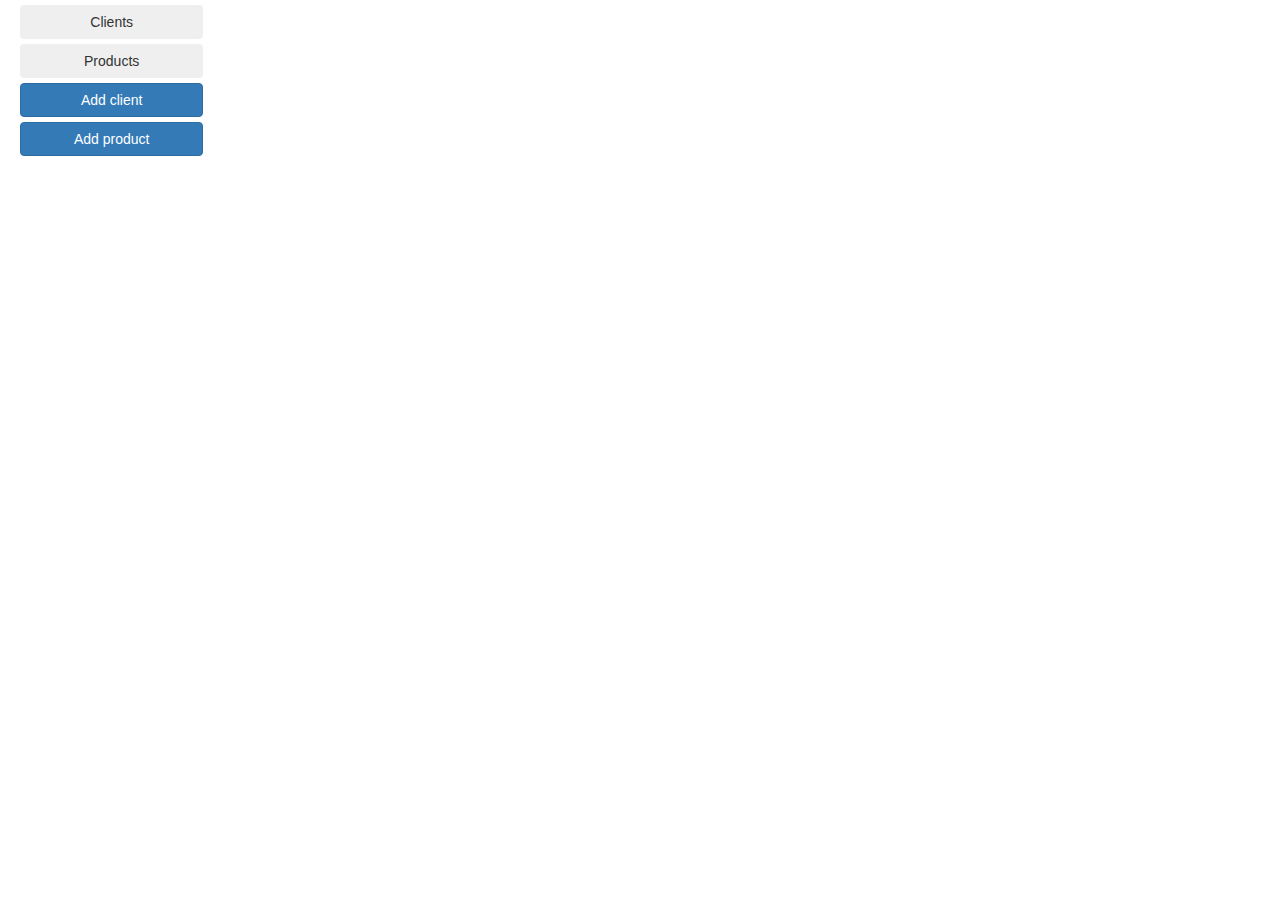
==== index.html @ 6ebbddd2 "Moved form to add new product/client to modal popup" ====
<!DOCTYPE html>
<html lang='en'>
<head>
    <link rel="stylesheet" href="style.css">
    <link rel="stylesheet" href="bootstrap3.3.7.css">
    <script src="https://ajax.googleapis.com/ajax/libs/jquery/3.2.1/jquery.min.js"></script>
    <link rel="stylesheet" href="https://maxcdn.bootstrapcdn.com/bootstrap/3.3.7/css/bootstrap.min.css">
    <script src="https://maxcdn.bootstrapcdn.com/bootstrap/3.3.7/js/bootstrap.min.js"></script>
    <meta charset='UTF-8'>
    <title>Shop</title>
</head>
<body>

<div class="buttons col-sm-2">
    <button id="show-clients" class="btn">Clients</button>
    <button id="show-products" class="btn">Products</button>
    <button type="button" class="btn btn-primary" data-toggle="modal" data-target="#add-client-modal">Add client
    </button>
    <button type="button" class="btn btn-primary" data-toggle="modal" data-target="#add-product-modal">Add product
    </button>
</div>

<div id="add-client-modal" class="modal fade" role="dialog">
    <div class="modal-dialog">
        <div class="modal-content">
            <div class="modal-header">
                <button type="button" class="close" data-dismiss="modal">&times;</button>
                <h4 class="modal-title">Add client</h4>
            </div>
            <div class="modal-body">
                <label> Name
                    <input id="client-name" class="form-control" type="text">
                </label>
                <label> Age
                    <input id="client-age" class="form-control" type="number">
                </label>
                <label> Purchase price
                    <input id="client-purchase-price" class="form-control" type="number">
                </label>
            </div>
            <div class="modal-footer">
                <button type="button" class="btn btn-default" data-dismiss="modal">Close</button>
                <button id="add-client" class="btn btn-primary">Add</button>
            </div>
        </div>
    </div>
</div>

<div id="add-product-modal" class="modal fade" role="dialog">
    <div class="modal-dialog">
        <div class="modal-content">
            <div class="modal-header">
                <button type="button" class="close" data-dismiss="modal">&times;</button>
                <h4 class="modal-title">Add product</h4>
            </div>
            <div class="modal-body">
                <label> Name
                    <input class="form-control" type="text" id="product-name">
                </label>
                <label> Type
                    <select id="product-type" name="product-type" class="form-control">

                    </select>
                </label>
                <label> Price
                    <input class="form-control" type="number" id="product-price">
                </label>
            </div>
            <div class="modal-footer">
                <button type="button" class="btn btn-default" data-dismiss="modal">Close</button>
                <button id="add-product" class="btn btn-primary">Add</button>
            </div>
        </div>
    </div>
</div>

<div id="display-table" class="col-md-6">

</div>

<script>
    $(document).ready(function () {
        loadTypesOfProducts();
    });
    function loadTypesOfProducts() {
        $.get('product_types.php', {action: 'get'}).then(function (response) {
            var types = JSON.parse(response).types;

            var product_type = $('#product-type');

            product_type.empty();
            for (var index in types) {
                product_type
                    .append($('<option>', {
                        value: types[index].name,
                        text: types[index].name
                    }));
            }
        })
    }

    $('#add-new-type').click(function () {
        var output = prompt("New type");
        if (output !== null || output !== '' && output.test('/^[a-ząęóśłńćżź]{3,25}$/i')) {
            $.post('product_types.php', {
                action: 'add',
                type: output
            }).then(function (response) {
                loadTypesOfProducts();
                alert(response);
            })
        }
        else {
            alert('error');
        }
    });

    $("#add-client").click(function () {
        var name = $("#client-name").val();
        var age = $("#client-age").val();
        var purchase_price = $("#client-purchase-price").val();
        $.post('client.php', {
            action: 'client',
            name: name,
            age: age,
            purchase_price: purchase_price
        }).then(function () {
            $('#add-client-modal').modal('hide');
            showClients();
        })
    });

    $("#add-product").click(function () {
        var name = $("#product-name").val();
        var type = $("#product-type").val();
        var price = $("#product-price").val();
        $.post('product.php', {
            action: 'product',
            name: name,
            type: type,
            price: price
        }).then(function (response) {
            alert(response);
        })
    });

    $("#show-clients").click(function () {
        showClients();
    });

    function showClients() {
        $.get('client.php', {action: 'clients'}).then(function (response) {

            $("#display-table")
                .empty()
                .append($('<table>')
                    .attr('id', 'clients-table')
                    .addClass('table')
                    .addClass('table-hover')
                    .append($('<tbody>').append(($('<tr>')
                                .append($('<td>').text('ID'))
                                .append($('<td>').text('Name'))
                                .append($('<td>').text('Age'))
                                .append($('<td>').text('Purchase price'))
                        ))
                    )
                );

            var clients = JSON.parse(response).clients;

            for (var index in clients) {
                $("#clients-table").append(
                    $('<tr>')
                        .append($('<td>').text(clients[index].id))
                        .append($('<td>').text(clients[index].name))
                        .append($('<td>').text(clients[index].age))
                        .append($('<td>').text(clients[index].purchase_price))
                );
            }
            console.log(response);
        });
    }

    $("#show-products").click(function () {
        $.get('product.php', {action: 'products'}).then(function (response) {

            $("#display-table")
                .empty()
                .append($('<table>')
                    .attr('id', 'products-table')
                    .addClass('table')
                    .addClass('table-hover')
                    .append($('<tbody>').append(($('<tr>')
                                .append($('<td>').text('ID'))
                                .append($('<td>').text('Name'))
                                .append($('<td>').text('Type'))
                                .append($('<td>').text('Price'))
                        ))
                    )
                );

            var products = JSON.parse(response).products;

            for (var index in products) {
                $('#products-table').append(
                    $('<tr>')
                        .append($('<td>').text(products[index].id))
                        .append($('<td>').text(products[index].name))
                        .append($('<td>').text(products[index].type))
                        .append($('<td>').text(products[index].price))
                );
            }
            console.log(response);
        });
    });
</script>
</body>
</html>
---- style.css ----
label {
    display: block !important;
}

#products {
    display: none;
}

.btn {
    margin: 5px;
}
.buttons .btn{
    width: 100%;
    text-align: center;
}
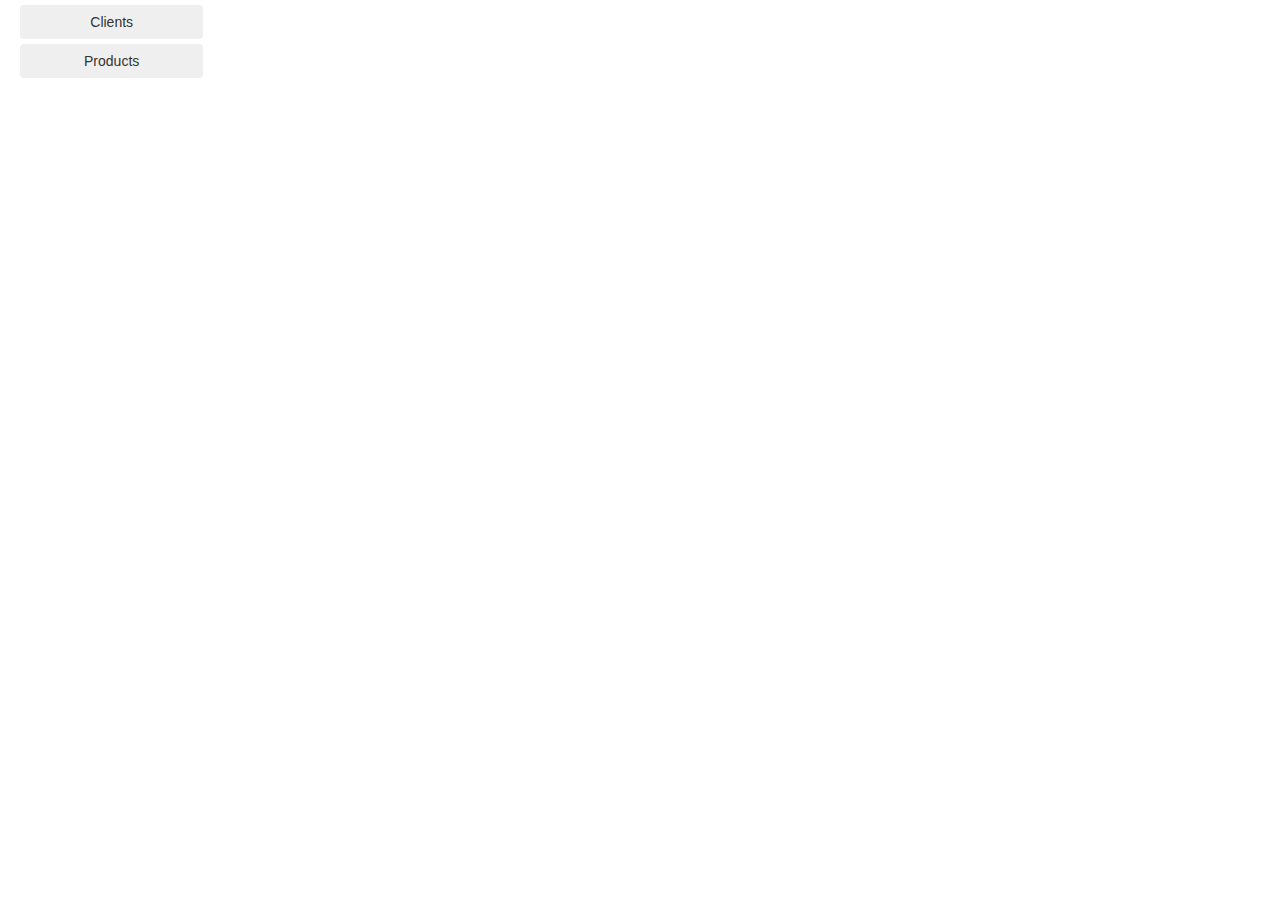
==== commit 9dfcf9cd: "Implemented addNewType() and showTypes()" ====
--- a/index.html
+++ b/index.html
@@ -14,10 +14,6 @@
 <div class="buttons col-sm-2">
     <button id="show-clients" class="btn">Clients</button>
     <button id="show-products" class="btn">Products</button>
-    <button type="button" class="btn btn-primary" data-toggle="modal" data-target="#add-client-modal">Add client
-    </button>
-    <button type="button" class="btn btn-primary" data-toggle="modal" data-target="#add-product-modal">Add product
-    </button>
 </div>
 
 <div id="add-client-modal" class="modal fade" role="dialog">
@@ -74,14 +70,32 @@
     </div>
 </div>
 
-<div id="display-table" class="col-md-6">
+<div id="change-types" class="modal fade" role="dialog">
+    <div class="modal-dialog">
+        <div class="modal-content">
+            <div class="modal-header">
+                <button type="button" class="close" data-dismiss="modal">&times;</button>
+                <h4 class="modal-title">Change types</h4>
+            </div>
+            <div id="div-show-types" class="modal-body">
+                <label> Name
+                    <input id="type-name" class="form-control" type="text">
+                </label>
+            </div>
+            <div class="modal-footer">
+                <button type="button" class="btn btn-default" data-dismiss="modal">Close</button>
+                <button id="show-types" class="btn">Show types</button>
+                <button id="add-type" class="btn btn-primary">Add</button>
+            </div>
+        </div>
+    </div>
+</div>
+
+<div id="display-records-div" class="col-md-6">
 
 </div>
 
 <script>
-    $(document).ready(function () {
-        loadTypesOfProducts();
-    });
     function loadTypesOfProducts() {
         $.get('product_types.php', {action: 'get'}).then(function (response) {
             var types = JSON.parse(response).types;
@@ -99,19 +113,21 @@
         })
     }
 
-    $('#add-new-type').click(function () {
-        var output = prompt("New type");
-        if (output !== null || output !== '' && output.test('/^[a-ząęóśłńćżź]{3,25}$/i')) {
+    $('#add-type').click(function () {
+        var type = $("#type-name").val();
+        var typePattern = /^[a-ząęóśłńćżź]{3,25}$/i;
+        if (typePattern.test(type)) {
             $.post('product_types.php', {
                 action: 'add',
-                type: output
+                type: type
             }).then(function (response) {
                 loadTypesOfProducts();
-                alert(response);
+                alert('Added new type');
+                showTypes();
             })
         }
         else {
-            alert('error');
+            alert("Wrong name of type");
         }
     });
 
@@ -148,16 +164,70 @@
         showClients();
     });
 
+    function showTypes() {
+        $.get('product_types.php', {
+            action: 'get'
+        }).then(function (response) {
+            var types = JSON.parse(response).types;
+
+            var product_types = $('#div-show-types');
+
+            product_types.empty();
+            for (var index in types) {
+                product_types
+                    .append($('<li>', {
+                        value: types[index].name,
+                        text: types[index].name
+                    }));
+            }
+            $('#show-types').text('Add new type');
+            $('#add-type').attr('disabled', 'disabled');
+        })
+    }
+    $('#show-types').on('click', function () {
+        var valueOfButton = $('#show-types');
+        if (valueOfButton.text() === 'Show types') {
+            showTypes();
+        }
+        if (valueOfButton.text() === 'Add new type') {
+            addNewType();
+        }
+    });
+
+    function addNewType() {
+        var product_types = $('#div-show-types');
+        product_types.empty()
+            .append($('<label>').text('Name'))
+            .append($('<input>')
+                .attr('id', 'type-name')
+                .addClass('form-control')
+                .attr('type', 'text')
+            );
+        $('#show-types').text('Show types');
+        $('#add-type').removeAttr('disabled');
+    }
+
+    $('#add-new-type').on('click', function () {
+        addNewType();
+    });
+
     function showClients() {
         $.get('client.php', {action: 'clients'}).then(function (response) {
 
-            $("#display-table")
+            $("#display-records-div")
                 .empty()
+                .append($('<button>')
+                    .prop('type', 'button')
+                    .addClass('btn btn-primary')
+                    .attr('data-toggle', 'modal')
+                    .attr('data-target', '#add-client-modal')
+                    .text('Add client'))
                 .append($('<table>')
                     .attr('id', 'clients-table')
                     .addClass('table')
                     .addClass('table-hover')
-                    .append($('<tbody>').append(($('<tr>')
+                    .append($('<tbody>')
+                        .append(($('<tr>')
                                 .append($('<td>').text('ID'))
                                 .append($('<td>').text('Name'))
                                 .append($('<td>').text('Age'))
@@ -171,7 +241,7 @@
             for (var index in clients) {
                 $("#clients-table").append(
                     $('<tr>')
-                        .append($('<td>').text(clients[index].id))
+                        .append($('<td>').text(clients[index].clientID))
                         .append($('<td>').text(clients[index].name))
                         .append($('<td>').text(clients[index].age))
                         .append($('<td>').text(clients[index].purchase_price))
@@ -183,14 +253,29 @@
 
     $("#show-products").click(function () {
         $.get('product.php', {action: 'products'}).then(function (response) {
-
-            $("#display-table")
+            loadTypesOfProducts();
+
+            $("#display-records-div")
                 .empty()
+                .append($('<button>')
+                    .addClass('btn btn-primary')
+                    .prop('type', 'button')
+                    .attr('data-toggle', 'modal')
+                    .attr('data-target', '#add-product-modal')
+                    .text('Add product'))
+                .append($('<button>')
+                    .attr('id', 'product-type-change')
+                    .addClass('btn')
+                    .prop('type', 'button')
+                    .text('Change types of products')
+                    .attr('data-toggle', 'modal')
+                    .attr('data-target', '#change-types'))
                 .append($('<table>')
                     .attr('id', 'products-table')
                     .addClass('table')
                     .addClass('table-hover')
-                    .append($('<tbody>').append(($('<tr>')
+                    .append($('<tbody>')
+                        .append(($('<tr>')
                                 .append($('<td>').text('ID'))
                                 .append($('<td>').text('Name'))
                                 .append($('<td>').text('Type'))
@@ -204,7 +289,7 @@
             for (var index in products) {
                 $('#products-table').append(
                     $('<tr>')
-                        .append($('<td>').text(products[index].id))
+                        .append($('<td>').text(products[index].productID))
                         .append($('<td>').text(products[index].name))
                         .append($('<td>').text(products[index].type))
                         .append($('<td>').text(products[index].price))
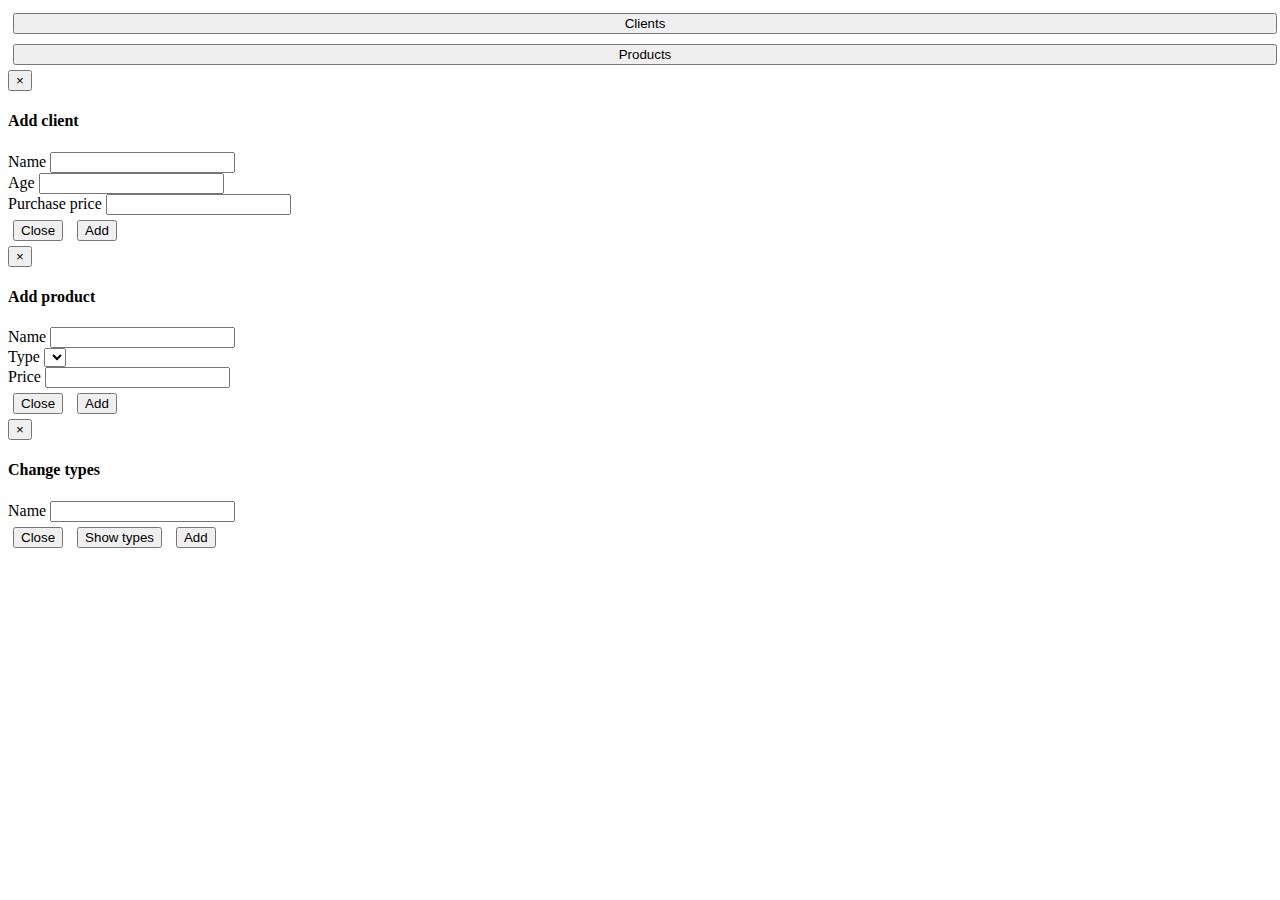
==== commit ca40375b: "Changed link to bootstrap" ====
--- a/index.html
+++ b/index.html
@@ -2,9 +2,8 @@
 <html lang='en'>
 <head>
     <link rel="stylesheet" href="style.css">
-    <link rel="stylesheet" href="bootstrap3.3.7.css">
     <script src="https://ajax.googleapis.com/ajax/libs/jquery/3.2.1/jquery.min.js"></script>
-    <link rel="stylesheet" href="https://maxcdn.bootstrapcdn.com/bootstrap/3.3.7/css/bootstrap.min.css">
+    <link rel="stylesheet" href="https://bootswatch.com/cerulean/bootstrap.min.css">
     <script src="https://maxcdn.bootstrapcdn.com/bootstrap/3.3.7/js/bootstrap.min.js"></script>
     <meta charset='UTF-8'>
     <title>Shop</title>
@@ -24,13 +23,13 @@
                 <h4 class="modal-title">Add client</h4>
             </div>
             <div class="modal-body">
-                <label> Name
-                    <input id="client-name" class="form-control" type="text">
-                </label>
-                <label> Age
+                <label id="client-name-label"> Name
+                    <input id="client-name" class="form-control">
+                </label>
+                <label id="client-age-label"> Age
                     <input id="client-age" class="form-control" type="number">
                 </label>
-                <label> Purchase price
+                <label id="client-purchase-price-label"> Purchase price
                     <input id="client-purchase-price" class="form-control" type="number">
                 </label>
             </div>
@@ -50,16 +49,16 @@
                 <h4 class="modal-title">Add product</h4>
             </div>
             <div class="modal-body">
-                <label> Name
-                    <input class="form-control" type="text" id="product-name">
-                </label>
-                <label> Type
+                <label id="products-name-label"> Name
+                    <input id="product-name" class="form-control">
+                </label>
+                <label id="products-type-label"> Type
                     <select id="product-type" name="product-type" class="form-control">
 
                     </select>
                 </label>
-                <label> Price
-                    <input class="form-control" type="number" id="product-price">
+                <label id="products-price-label"> Price
+                    <input id="product-price" class="form-control" type="number">
                 </label>
             </div>
             <div class="modal-footer">
@@ -79,12 +78,12 @@
             </div>
             <div id="div-show-types" class="modal-body">
                 <label> Name
-                    <input id="type-name" class="form-control" type="text">
+                    <input id="type-name" class="form-control">
                 </label>
             </div>
             <div class="modal-footer">
                 <button type="button" class="btn btn-default" data-dismiss="modal">Close</button>
-                <button id="show-types" class="btn">Show types</button>
+                <button id="change-types-button" class="btn">Show types</button>
                 <button id="add-type" class="btn btn-primary">Add</button>
             </div>
         </div>
@@ -97,20 +96,25 @@
 
 <script>
     function loadTypesOfProducts() {
-        $.get('product_types.php', {action: 'get'}).then(function (response) {
-            var types = JSON.parse(response).types;
-
-            var product_type = $('#product-type');
-
-            product_type.empty();
-            for (var index in types) {
-                product_type
-                    .append($('<option>', {
-                        value: types[index].name,
-                        text: types[index].name
-                    }));
-            }
-        })
+        $.get('product_types.php', {action: 'get'})
+            .then(function (response) {
+                var types = JSON.parse(response).types;
+
+                var product_type = $('#product-type');
+
+                product_type.empty();
+                for (var index in types) {
+                    product_type
+                        .append($('<option>', {
+                            value: types[index].name,
+                            text: types[index].name
+                        }));
+                }
+            })
+            .catch(function () {
+                alert("Failed loading types of products");
+            })
+
     }
 
     $('#add-type').click(function () {
@@ -120,14 +124,18 @@
             $.post('product_types.php', {
                 action: 'add',
                 type: type
-            }).then(function (response) {
-                loadTypesOfProducts();
-                alert('Added new type');
-                showTypes();
-            })
+            })
+                .then(function () {
+                    $('#div-show-types').removeClass('has-error');
+                    loadTypesOfProducts();
+                    showTypes();
+                })
+                .catch(function () {
+                    alert('Error adding new type');
+                })
         }
         else {
-            alert("Wrong name of type");
+            $('#div-show-types').addClass('has-error');
         }
     });
 
@@ -135,29 +143,143 @@
         var name = $("#client-name").val();
         var age = $("#client-age").val();
         var purchase_price = $("#client-purchase-price").val();
-        $.post('client.php', {
-            action: 'client',
-            name: name,
-            age: age,
-            purchase_price: purchase_price
-        }).then(function () {
-            $('#add-client-modal').modal('hide');
-            showClients();
-        })
-    });
+
+        var nameLabel = $("#client-name-label");
+        var ageLabel = $("#client-age-label");
+        var purchasePriceLabel = $("#client-purchase-price-label");
+
+        if (isValidName()) {
+            nameLabel.prop('class', 'has-success');
+        } else {
+            nameLabel.prop('class', 'has-error');
+        }
+
+        function isValidName() {
+            var namePattern = /^[a-ząęóśłńćżź]{3,20}$/i;
+            return namePattern.test(name);
+        }
+
+        if (isValidAge()) {
+            ageLabel.prop('class', 'has-success');
+        } else {
+            ageLabel.prop('class', 'has-error');
+        }
+
+        function isValidAge() {
+            var agePattern = /^[0-9]{1,2}$/;
+            return agePattern.test(age) && 5 < age && age < 90;
+        }
+
+        if (isValidPurchasePrice()) {
+            purchasePriceLabel.prop('class', 'has-success');
+        } else {
+            purchasePriceLabel.prop('class', 'has-error');
+        }
+
+        function isValidPurchasePrice() {
+            var purchasePricePattern = /^[0-9]+(.[0-9]{2})?$/;
+            return purchasePricePattern.test(purchase_price)
+                && 0 < purchase_price && purchase_price < 10000;
+        }
+
+        if (isValidForm())
+            $.post('client.php', {
+                action: 'client',
+                name: name,
+                age: age,
+                purchase_price: purchase_price
+            })
+                .then(function () {
+                    $('#add-client-modal').modal('hide');
+
+                    nameLabel.prop('class', '');
+                    ageLabel.prop('class', '');
+                    purchasePriceLabel.prop('class', '');
+                    $("#client-name").val('');
+                    $("#client-age").val('');
+                    $("#client-purchase-price").val('');
+                    showClients();
+                })
+                .catch(function () {
+                    alert('Error');
+                });
+
+        function isValidForm() {
+            return isValidName() && isValidAge() && isValidPurchasePrice();
+        }
+    })
+    ;
 
     $("#add-product").click(function () {
         var name = $("#product-name").val();
         var type = $("#product-type").val();
         var price = $("#product-price").val();
-        $.post('product.php', {
-            action: 'product',
-            name: name,
-            type: type,
-            price: price
-        }).then(function (response) {
-            alert(response);
-        })
+
+        var nameLabel = $("#products-name-label");
+        var typeLabel = $("#products-type-label");
+        var priceLabel = $("#products-price-label");
+
+
+        if (isValidName()) {
+            nameLabel.prop('class', 'has-success');
+        } else {
+            nameLabel.prop('class', 'has-error');
+        }
+
+        function isValidName() {
+            var namePattern = /^[a-ząęóśłńćżź]{3,20}$/i;
+            return namePattern.test(name);
+        }
+
+        if (isValidType()) {
+            typeLabel.prop('class', 'has-success');
+        } else {
+            typeLabel.prop('class', 'has-error');
+        }
+
+        function isValidType() {
+            var typePattern = /^[a-ząęóśłńćżź]{3,25}$/i;
+            return typePattern.test(type);
+        }
+
+        if (isValidPrice()) {
+            priceLabel.prop('class', 'has-success');
+        } else {
+            priceLabel.prop('class', 'has-error');
+        }
+
+        function isValidPrice() {
+            var pricePattern = /^[0-9]+(.[0-9]{2})?$/;
+            return pricePattern.test(price)
+                && 0 < price && price < 10000;
+        }
+
+        if (isValidForm()) {
+            $.post('product.php', {
+                action: 'product',
+                name: name,
+                type: type,
+                price: price
+            })
+                .then(function () {
+                    $('#add-product-modal').modal('hide');
+
+                    nameLabel.prop('class', '');
+                    typeLabel.prop('class', '');
+                    priceLabel.prop('class', '');
+                    $("#product-name").val('');
+                    $("#product-type").val('');
+                    $("#product-price").val('');
+                    showProducts();
+                })
+                .catch(function () {
+                    alert('Error');
+                })
+        }
+
+        function isValidForm() {
+            return isValidName() && isValidType() && isValidPrice();
+        }
     });
 
     $("#show-clients").click(function () {
@@ -167,25 +289,62 @@
     function showTypes() {
         $.get('product_types.php', {
             action: 'get'
-        }).then(function (response) {
-            var types = JSON.parse(response).types;
-
-            var product_types = $('#div-show-types');
-
-            product_types.empty();
-            for (var index in types) {
-                product_types
-                    .append($('<li>', {
-                        value: types[index].name,
-                        text: types[index].name
-                    }));
-            }
-            $('#show-types').text('Add new type');
-            $('#add-type').attr('disabled', 'disabled');
         })
+            .then(function (response) {
+                var types = JSON.parse(response).types;
+                console.log(types);
+
+                var productTypes = $('#div-show-types');
+
+                productTypes.empty()
+                    .append($('<table>')
+                        .prop('id', 'show-types-table')
+                        .addClass('table table-striped table-hover')
+                        .append($('<tbody>')
+                            .append($('<tr>')
+                                .append($('<td>').text('Name'))
+                                .append($('<td>').text('Delete'))
+                            )));
+                for (var index in types) {
+                    $('#show-types-table')
+                        .append($('<tr>')
+                            .append($('<td>')
+                                .text(types[index].name))
+                            .append($('<td>')
+                                .append($('<a>')
+                                    .addClass('delete-type')
+                                    .prop('id', types[index].product_ID)
+                                    .append($('<img>')
+                                        .prop('src', 'images/delete.png')))
+                            ));
+
+                }
+                $('#change-types-button').text('Add new type');
+                $('#add-type').prop('disabled', 'disabled');
+            })
+            .catch(function () {
+                alert('Error');
+            })
     }
-    $('#show-types').on('click', function () {
-        var valueOfButton = $('#show-types');
+
+    $(document).on('click', 'a.delete-type', function () {
+        console.log(this);
+        var idType = $(this).prop('id');
+        $.post('delete_type.php', {
+            action: 'delete',
+            id: idType
+        })
+            .then(function () {
+                showTypes();
+            })
+            .catch(function () {
+                alert("Delete type failed!");
+            })
+
+    });
+
+    $('#change-types-button').on('click', function () {
+        var valueOfButton = $('#change-types-button');
         if (valueOfButton.text() === 'Show types') {
             showTypes();
         }
@@ -195,15 +354,15 @@
     });
 
     function addNewType() {
-        var product_types = $('#div-show-types');
-        product_types.empty()
-            .append($('<label>').text('Name'))
+        var productTypes = $('#div-show-types');
+        productTypes.empty()
+            .append($('<label>')
+                .text('Name'))
             .append($('<input>')
-                .attr('id', 'type-name')
+                .prop('id', 'type-name')
                 .addClass('form-control')
-                .attr('type', 'text')
             );
-        $('#show-types').text('Show types');
+        $('#change-types-button').text('Show types');
         $('#add-type').removeAttr('disabled');
     }
 
@@ -212,91 +371,104 @@
     });
 
     function showClients() {
-        $.get('client.php', {action: 'clients'}).then(function (response) {
-
-            $("#display-records-div")
-                .empty()
-                .append($('<button>')
-                    .prop('type', 'button')
-                    .addClass('btn btn-primary')
-                    .attr('data-toggle', 'modal')
-                    .attr('data-target', '#add-client-modal')
-                    .text('Add client'))
-                .append($('<table>')
-                    .attr('id', 'clients-table')
-                    .addClass('table')
-                    .addClass('table-hover')
-                    .append($('<tbody>')
-                        .append(($('<tr>')
-                                .append($('<td>').text('ID'))
-                                .append($('<td>').text('Name'))
-                                .append($('<td>').text('Age'))
-                                .append($('<td>').text('Purchase price'))
-                        ))
-                    )
-                );
-
-            var clients = JSON.parse(response).clients;
-
-            for (var index in clients) {
-                $("#clients-table").append(
-                    $('<tr>')
-                        .append($('<td>').text(clients[index].clientID))
-                        .append($('<td>').text(clients[index].name))
-                        .append($('<td>').text(clients[index].age))
-                        .append($('<td>').text(clients[index].purchase_price))
-                );
-            }
-            console.log(response);
-        });
+        $.get('client.php', {
+            action: 'clients'
+        })
+            .then(function (response) {
+                $("#display-records-div")
+                    .empty()
+                    .append($('<button>')
+                        .prop('type', 'button')
+                        .addClass('btn btn-primary')
+                        .attr('data-toggle', 'modal')
+                        .attr('data-target', '#add-client-modal')
+                        .text('Add client'))
+                    .append($('<table>')
+                        .prop('id', 'clients-table')
+                        .addClass('table')
+                        .addClass('table-hover')
+                        .append($('<tbody>')
+                            .append(($('<tr>')
+                                    .append($('<td>').text('ID'))
+                                    .append($('<td>').text('Name'))
+                                    .append($('<td>').text('Age'))
+                                    .append($('<td>').text('Purchase price'))
+                            ))
+                        )
+                    );
+
+                var clients = JSON.parse(response).clients;
+
+                for (var index in clients) {
+                    $("#clients-table").append(
+                        $('<tr>')
+                            .append($('<td>').text(clients[index].clientID))
+                            .append($('<td>').text(clients[index].name))
+                            .append($('<td>').text(clients[index].age))
+                            .append($('<td>').text(clients[index].purchase_price))
+                    );
+                }
+            })
+            .catch(function () {
+                alert('Error');
+            })
     }
 
+    function showProducts() {
+        $.get('product.php', {
+            action: 'products'
+        })
+            .then(function (response) {
+                loadTypesOfProducts();
+
+                $("#display-records-div")
+                    .empty()
+                    .append($('<button>')
+                        .addClass('btn btn-primary')
+                        .prop('type', 'button')
+                        .attr('data-toggle', 'modal')
+                        .attr('data-target', '#add-product-modal')
+                        .text('Add product'))
+                    .append($('<button>')
+                        .prop('id', 'product-type-change')
+                        .addClass('btn')
+                        .prop('type', 'button')
+                        .text('Change types of products')
+                        .attr('data-toggle', 'modal')
+                        .attr('data-target', '#change-types'))
+                    .append($('<table>')
+                        .prop('id', 'products-table')
+                        .addClass('table')
+                        .addClass('table-hover')
+                        .append($('<tbody>')
+                            .append(($('<tr>')
+                                    .append($('<td>').text('ID'))
+                                    .append($('<td>').text('Name'))
+                                    .append($('<td>').text('Type'))
+                                    .append($('<td>').text('Price'))
+                            ))
+                        )
+                    );
+
+                var products = JSON.parse(response).products;
+
+                for (var index in products) {
+                    $('#products-table').append(
+                        $('<tr>')
+                            .append($('<td>').text(products[index].productID))
+                            .append($('<td>').text(products[index].name))
+                            .append($('<td>').text(products[index].type))
+                            .append($('<td>').text(products[index].price))
+                    );
+                }
+            })
+            .catch(function () {
+                alert('Error');
+            })
+    }
+
     $("#show-products").click(function () {
-        $.get('product.php', {action: 'products'}).then(function (response) {
-            loadTypesOfProducts();
-
-            $("#display-records-div")
-                .empty()
-                .append($('<button>')
-                    .addClass('btn btn-primary')
-                    .prop('type', 'button')
-                    .attr('data-toggle', 'modal')
-                    .attr('data-target', '#add-product-modal')
-                    .text('Add product'))
-                .append($('<button>')
-                    .attr('id', 'product-type-change')
-                    .addClass('btn')
-                    .prop('type', 'button')
-                    .text('Change types of products')
-                    .attr('data-toggle', 'modal')
-                    .attr('data-target', '#change-types'))
-                .append($('<table>')
-                    .attr('id', 'products-table')
-                    .addClass('table')
-                    .addClass('table-hover')
-                    .append($('<tbody>')
-                        .append(($('<tr>')
-                                .append($('<td>').text('ID'))
-                                .append($('<td>').text('Name'))
-                                .append($('<td>').text('Type'))
-                                .append($('<td>').text('Price'))
-                        ))
-                    )
-                );
-
-            var products = JSON.parse(response).products;
-
-            for (var index in products) {
-                $('#products-table').append(
-                    $('<tr>')
-                        .append($('<td>').text(products[index].productID))
-                        .append($('<td>').text(products[index].name))
-                        .append($('<td>').text(products[index].type))
-                        .append($('<td>').text(products[index].price))
-                );
-            }
-            console.log(response);
-        });
+        showProducts();
     });
 </script>
 </body>
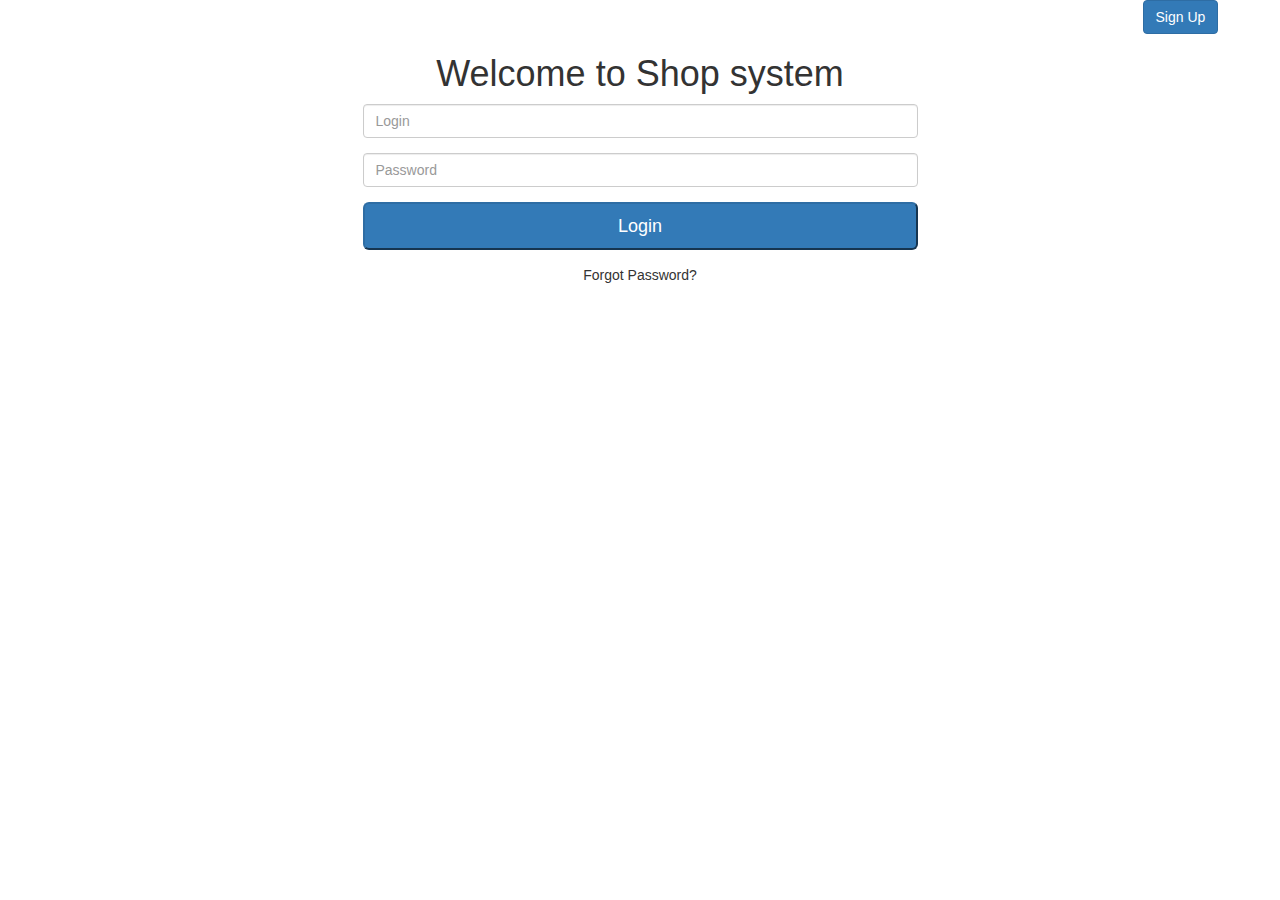
==== commit 81d0065c: "Implemented login, without connecting to database" ====
--- a/index.html
+++ b/index.html
@@ -1,475 +1,104 @@
 <!DOCTYPE html>
-<html lang='en'>
+<html lang="en">
 <head>
-    <link rel="stylesheet" href="style.css">
+    <meta charset="UTF-8">
+    <title>TODO</title>
     <script src="https://ajax.googleapis.com/ajax/libs/jquery/3.2.1/jquery.min.js"></script>
-    <link rel="stylesheet" href="https://bootswatch.com/cerulean/bootstrap.min.css">
-    <script src="https://maxcdn.bootstrapcdn.com/bootstrap/3.3.7/js/bootstrap.min.js"></script>
-    <meta charset='UTF-8'>
-    <title>Shop</title>
+    <script src="https://maxcdn.bootstrapcdn.com/bootstrap/3.3.7/js/bootstrap.min.js"
+            integrity="sha384-Tc5IQib027qvyjSMfHjOMaLkfuWVxZxUPnCJA7l2mCWNIpG9mGCD8wGNIcPD7Txa"
+            crossorigin="anonymous"></script>
+    <link rel="stylesheet" href="https://maxcdn.bootstrapcdn.com/bootstrap/3.3.7/css/bootstrap.min.css"
+          integrity="sha384-BVYiiSIFeK1dGmJRAkycuHAHRg32OmUcww7on3RYdg4Va+PmSTsz/K68vbdEjh4u" crossorigin="anonymous">
 </head>
 <body>
+<div class='container'>
+    <fieldset>
+        <div class="row">
+            <div class="col-md-1 pull-right">
+                <button type="button" class="btn btn-primary" data-toggle="modal" data-target="#register-modal">
+                    Sign Up
+                </button>
+            </div>
+        </div>
 
-<div class="buttons col-sm-2">
-    <button id="show-clients" class="btn">Clients</button>
-    <button id="show-products" class="btn">Products</button>
+        <div class="text-center">
+            <h1>Welcome to Shop system</h1>
+        </div>
+
+        <form class="form-horizontal">
+            <div class="form-group">
+                <div class="col-md-6 col-md-offset-3">
+                    <input class="form-control" id="inputLogin" placeholder="Login">
+                </div>
+            </div>
+            <div class="form-group">
+                <div class="col-md-6 col-md-offset-3">
+                    <input type="password" class="form-control" id="inputPassword" placeholder="Password">
+                </div>
+            </div>
+            <div class="form-group">
+                <div class="col-md-6 col-md-offset-3">
+                    <input type="button" id="login-button" class="btn-primary btn-lg btn-block" value="Login"/>
+                </div>
+            </div>
+            <div class="form-group">
+                <div class="col-md-6 col-md-offset-3 text-center">
+                    Forgot Password?
+                </div>
+            </div>
+        </form>
+    </fieldset>
 </div>
 
-<div id="add-client-modal" class="modal fade" role="dialog">
+<div id="register-modal" class="modal" role="dialog">
     <div class="modal-dialog">
         <div class="modal-content">
             <div class="modal-header">
                 <button type="button" class="close" data-dismiss="modal">&times;</button>
-                <h4 class="modal-title">Add client</h4>
+                <h3 class="modal-title">Registration</h3>
             </div>
             <div class="modal-body">
-                <label id="client-name-label"> Name
-                    <input id="client-name" class="form-control">
-                </label>
-                <label id="client-age-label"> Age
-                    <input id="client-age" class="form-control" type="number">
-                </label>
-                <label id="client-purchase-price-label"> Purchase price
-                    <input id="client-purchase-price" class="form-control" type="number">
-                </label>
+                <form class="form-horizontal">
+                    <fieldset>
+                        <div class="col-md-12 form-group">
+                            <label for="first-name-input">First Name</label>
+                            <input name="first-name" id="first-name-input" class="form-control" placeholder="first"/>
+                        </div>
+                        <div class="col-md-12 form-group">
+                            <label for="last-name-input">Last Name</label>
+                            <input name="last-name" id="last-name-input" class="form-control" placeholder="last"/>
+                        </div>
+                        <div class="col-md-12 form-group">
+                            <label for="username-input">Username</label>
+                            <input name="username" id="username-input" class="form-control" placeholder="login"/>
+                        </div>
+                        <div class="col-md-12 form-group">
+                            <label for="password-input">Password</label>
+                            <input type="password" name="password" id="password-input" class="form-control"
+                                   placeholder="password"/>
+                        </div>
+                        <div class="col-md-12 form-group">
+                            <label for="re-type-password-input">Confirm your password</label>
+                            <input type="password" name="re-type-password" id="re-type-password-input"
+                                   class="form-control" placeholder="re-enter password"/>
+                        </div>
+                        <div class="col-md-12 form-group">
+                            <label for="mail-input">Email address</label>
+                            <input name="mail" id="mail-input" class="form-control" placeholder="e-mail"/>
+                        </div>
+                    </fieldset>
+                </form>
             </div>
             <div class="modal-footer">
                 <button type="button" class="btn btn-default" data-dismiss="modal">Close</button>
-                <button id="add-client" class="btn btn-primary">Add</button>
+                <button type="button" class="btn btn-primary">Submit</button>
             </div>
         </div>
     </div>
 </div>
-
-<div id="add-product-modal" class="modal fade" role="dialog">
-    <div class="modal-dialog">
-        <div class="modal-content">
-            <div class="modal-header">
-                <button type="button" class="close" data-dismiss="modal">&times;</button>
-                <h4 class="modal-title">Add product</h4>
-            </div>
-            <div class="modal-body">
-                <label id="products-name-label"> Name
-                    <input id="product-name" class="form-control">
-                </label>
-                <label id="products-type-label"> Type
-                    <select id="product-type" name="product-type" class="form-control">
-
-                    </select>
-                </label>
-                <label id="products-price-label"> Price
-                    <input id="product-price" class="form-control" type="number">
-                </label>
-            </div>
-            <div class="modal-footer">
-                <button type="button" class="btn btn-default" data-dismiss="modal">Close</button>
-                <button id="add-product" class="btn btn-primary">Add</button>
-            </div>
-        </div>
-    </div>
-</div>
-
-<div id="change-types" class="modal fade" role="dialog">
-    <div class="modal-dialog">
-        <div class="modal-content">
-            <div class="modal-header">
-                <button type="button" class="close" data-dismiss="modal">&times;</button>
-                <h4 class="modal-title">Change types</h4>
-            </div>
-            <div id="div-show-types" class="modal-body">
-                <label> Name
-                    <input id="type-name" class="form-control">
-                </label>
-            </div>
-            <div class="modal-footer">
-                <button type="button" class="btn btn-default" data-dismiss="modal">Close</button>
-                <button id="change-types-button" class="btn">Show types</button>
-                <button id="add-type" class="btn btn-primary">Add</button>
-            </div>
-        </div>
-    </div>
-</div>
-
-<div id="display-records-div" class="col-md-6">
-
-</div>
-
 <script>
-    function loadTypesOfProducts() {
-        $.get('product_types.php', {action: 'get'})
-            .then(function (response) {
-                var types = JSON.parse(response).types;
-
-                var product_type = $('#product-type');
-
-                product_type.empty();
-                for (var index in types) {
-                    product_type
-                        .append($('<option>', {
-                            value: types[index].name,
-                            text: types[index].name
-                        }));
-                }
-            })
-            .catch(function () {
-                alert("Failed loading types of products");
-            })
-
-    }
-
-    $('#add-type').click(function () {
-        var type = $("#type-name").val();
-        var typePattern = /^[a-ząęóśłńćżź]{3,25}$/i;
-        if (typePattern.test(type)) {
-            $.post('product_types.php', {
-                action: 'add',
-                type: type
-            })
-                .then(function () {
-                    $('#div-show-types').removeClass('has-error');
-                    loadTypesOfProducts();
-                    showTypes();
-                })
-                .catch(function () {
-                    alert('Error adding new type');
-                })
-        }
-        else {
-            $('#div-show-types').addClass('has-error');
-        }
-    });
-
-    $("#add-client").click(function () {
-        var name = $("#client-name").val();
-        var age = $("#client-age").val();
-        var purchase_price = $("#client-purchase-price").val();
-
-        var nameLabel = $("#client-name-label");
-        var ageLabel = $("#client-age-label");
-        var purchasePriceLabel = $("#client-purchase-price-label");
-
-        if (isValidName()) {
-            nameLabel.prop('class', 'has-success');
-        } else {
-            nameLabel.prop('class', 'has-error');
-        }
-
-        function isValidName() {
-            var namePattern = /^[a-ząęóśłńćżź]{3,20}$/i;
-            return namePattern.test(name);
-        }
-
-        if (isValidAge()) {
-            ageLabel.prop('class', 'has-success');
-        } else {
-            ageLabel.prop('class', 'has-error');
-        }
-
-        function isValidAge() {
-            var agePattern = /^[0-9]{1,2}$/;
-            return agePattern.test(age) && 5 < age && age < 90;
-        }
-
-        if (isValidPurchasePrice()) {
-            purchasePriceLabel.prop('class', 'has-success');
-        } else {
-            purchasePriceLabel.prop('class', 'has-error');
-        }
-
-        function isValidPurchasePrice() {
-            var purchasePricePattern = /^[0-9]+(.[0-9]{2})?$/;
-            return purchasePricePattern.test(purchase_price)
-                && 0 < purchase_price && purchase_price < 10000;
-        }
-
-        if (isValidForm())
-            $.post('client.php', {
-                action: 'client',
-                name: name,
-                age: age,
-                purchase_price: purchase_price
-            })
-                .then(function () {
-                    $('#add-client-modal').modal('hide');
-
-                    nameLabel.prop('class', '');
-                    ageLabel.prop('class', '');
-                    purchasePriceLabel.prop('class', '');
-                    $("#client-name").val('');
-                    $("#client-age").val('');
-                    $("#client-purchase-price").val('');
-                    showClients();
-                })
-                .catch(function () {
-                    alert('Error');
-                });
-
-        function isValidForm() {
-            return isValidName() && isValidAge() && isValidPurchasePrice();
-        }
-    })
-    ;
-
-    $("#add-product").click(function () {
-        var name = $("#product-name").val();
-        var type = $("#product-type").val();
-        var price = $("#product-price").val();
-
-        var nameLabel = $("#products-name-label");
-        var typeLabel = $("#products-type-label");
-        var priceLabel = $("#products-price-label");
-
-
-        if (isValidName()) {
-            nameLabel.prop('class', 'has-success');
-        } else {
-            nameLabel.prop('class', 'has-error');
-        }
-
-        function isValidName() {
-            var namePattern = /^[a-ząęóśłńćżź]{3,20}$/i;
-            return namePattern.test(name);
-        }
-
-        if (isValidType()) {
-            typeLabel.prop('class', 'has-success');
-        } else {
-            typeLabel.prop('class', 'has-error');
-        }
-
-        function isValidType() {
-            var typePattern = /^[a-ząęóśłńćżź]{3,25}$/i;
-            return typePattern.test(type);
-        }
-
-        if (isValidPrice()) {
-            priceLabel.prop('class', 'has-success');
-        } else {
-            priceLabel.prop('class', 'has-error');
-        }
-
-        function isValidPrice() {
-            var pricePattern = /^[0-9]+(.[0-9]{2})?$/;
-            return pricePattern.test(price)
-                && 0 < price && price < 10000;
-        }
-
-        if (isValidForm()) {
-            $.post('product.php', {
-                action: 'product',
-                name: name,
-                type: type,
-                price: price
-            })
-                .then(function () {
-                    $('#add-product-modal').modal('hide');
-
-                    nameLabel.prop('class', '');
-                    typeLabel.prop('class', '');
-                    priceLabel.prop('class', '');
-                    $("#product-name").val('');
-                    $("#product-type").val('');
-                    $("#product-price").val('');
-                    showProducts();
-                })
-                .catch(function () {
-                    alert('Error');
-                })
-        }
-
-        function isValidForm() {
-            return isValidName() && isValidType() && isValidPrice();
-        }
-    });
-
-    $("#show-clients").click(function () {
-        showClients();
-    });
-
-    function showTypes() {
-        $.get('product_types.php', {
-            action: 'get'
-        })
-            .then(function (response) {
-                var types = JSON.parse(response).types;
-                console.log(types);
-
-                var productTypes = $('#div-show-types');
-
-                productTypes.empty()
-                    .append($('<table>')
-                        .prop('id', 'show-types-table')
-                        .addClass('table table-striped table-hover')
-                        .append($('<tbody>')
-                            .append($('<tr>')
-                                .append($('<td>').text('Name'))
-                                .append($('<td>').text('Delete'))
-                            )));
-                for (var index in types) {
-                    $('#show-types-table')
-                        .append($('<tr>')
-                            .append($('<td>')
-                                .text(types[index].name))
-                            .append($('<td>')
-                                .append($('<a>')
-                                    .addClass('delete-type')
-                                    .prop('id', types[index].product_ID)
-                                    .append($('<img>')
-                                        .prop('src', 'images/delete.png')))
-                            ));
-
-                }
-                $('#change-types-button').text('Add new type');
-                $('#add-type').prop('disabled', 'disabled');
-            })
-            .catch(function () {
-                alert('Error');
-            })
-    }
-
-    $(document).on('click', 'a.delete-type', function () {
-        console.log(this);
-        var idType = $(this).prop('id');
-        $.post('delete_type.php', {
-            action: 'delete',
-            id: idType
-        })
-            .then(function () {
-                showTypes();
-            })
-            .catch(function () {
-                alert("Delete type failed!");
-            })
-
-    });
-
-    $('#change-types-button').on('click', function () {
-        var valueOfButton = $('#change-types-button');
-        if (valueOfButton.text() === 'Show types') {
-            showTypes();
-        }
-        if (valueOfButton.text() === 'Add new type') {
-            addNewType();
-        }
-    });
-
-    function addNewType() {
-        var productTypes = $('#div-show-types');
-        productTypes.empty()
-            .append($('<label>')
-                .text('Name'))
-            .append($('<input>')
-                .prop('id', 'type-name')
-                .addClass('form-control')
-            );
-        $('#change-types-button').text('Show types');
-        $('#add-type').removeAttr('disabled');
-    }
-
-    $('#add-new-type').on('click', function () {
-        addNewType();
-    });
-
-    function showClients() {
-        $.get('client.php', {
-            action: 'clients'
-        })
-            .then(function (response) {
-                $("#display-records-div")
-                    .empty()
-                    .append($('<button>')
-                        .prop('type', 'button')
-                        .addClass('btn btn-primary')
-                        .attr('data-toggle', 'modal')
-                        .attr('data-target', '#add-client-modal')
-                        .text('Add client'))
-                    .append($('<table>')
-                        .prop('id', 'clients-table')
-                        .addClass('table')
-                        .addClass('table-hover')
-                        .append($('<tbody>')
-                            .append(($('<tr>')
-                                    .append($('<td>').text('ID'))
-                                    .append($('<td>').text('Name'))
-                                    .append($('<td>').text('Age'))
-                                    .append($('<td>').text('Purchase price'))
-                            ))
-                        )
-                    );
-
-                var clients = JSON.parse(response).clients;
-
-                for (var index in clients) {
-                    $("#clients-table").append(
-                        $('<tr>')
-                            .append($('<td>').text(clients[index].clientID))
-                            .append($('<td>').text(clients[index].name))
-                            .append($('<td>').text(clients[index].age))
-                            .append($('<td>').text(clients[index].purchase_price))
-                    );
-                }
-            })
-            .catch(function () {
-                alert('Error');
-            })
-    }
-
-    function showProducts() {
-        $.get('product.php', {
-            action: 'products'
-        })
-            .then(function (response) {
-                loadTypesOfProducts();
-
-                $("#display-records-div")
-                    .empty()
-                    .append($('<button>')
-                        .addClass('btn btn-primary')
-                        .prop('type', 'button')
-                        .attr('data-toggle', 'modal')
-                        .attr('data-target', '#add-product-modal')
-                        .text('Add product'))
-                    .append($('<button>')
-                        .prop('id', 'product-type-change')
-                        .addClass('btn')
-                        .prop('type', 'button')
-                        .text('Change types of products')
-                        .attr('data-toggle', 'modal')
-                        .attr('data-target', '#change-types'))
-                    .append($('<table>')
-                        .prop('id', 'products-table')
-                        .addClass('table')
-                        .addClass('table-hover')
-                        .append($('<tbody>')
-                            .append(($('<tr>')
-                                    .append($('<td>').text('ID'))
-                                    .append($('<td>').text('Name'))
-                                    .append($('<td>').text('Type'))
-                                    .append($('<td>').text('Price'))
-                            ))
-                        )
-                    );
-
-                var products = JSON.parse(response).products;
-
-                for (var index in products) {
-                    $('#products-table').append(
-                        $('<tr>')
-                            .append($('<td>').text(products[index].productID))
-                            .append($('<td>').text(products[index].name))
-                            .append($('<td>').text(products[index].type))
-                            .append($('<td>').text(products[index].price))
-                    );
-                }
-            })
-            .catch(function () {
-                alert('Error');
-            })
-    }
-
-    $("#show-products").click(function () {
-        showProducts();
-    });
-</script>
+    $.getScript("login.js", function () {
+        console.log("Script loaded and executed.");
+    });</script>
 </body>
 </html>